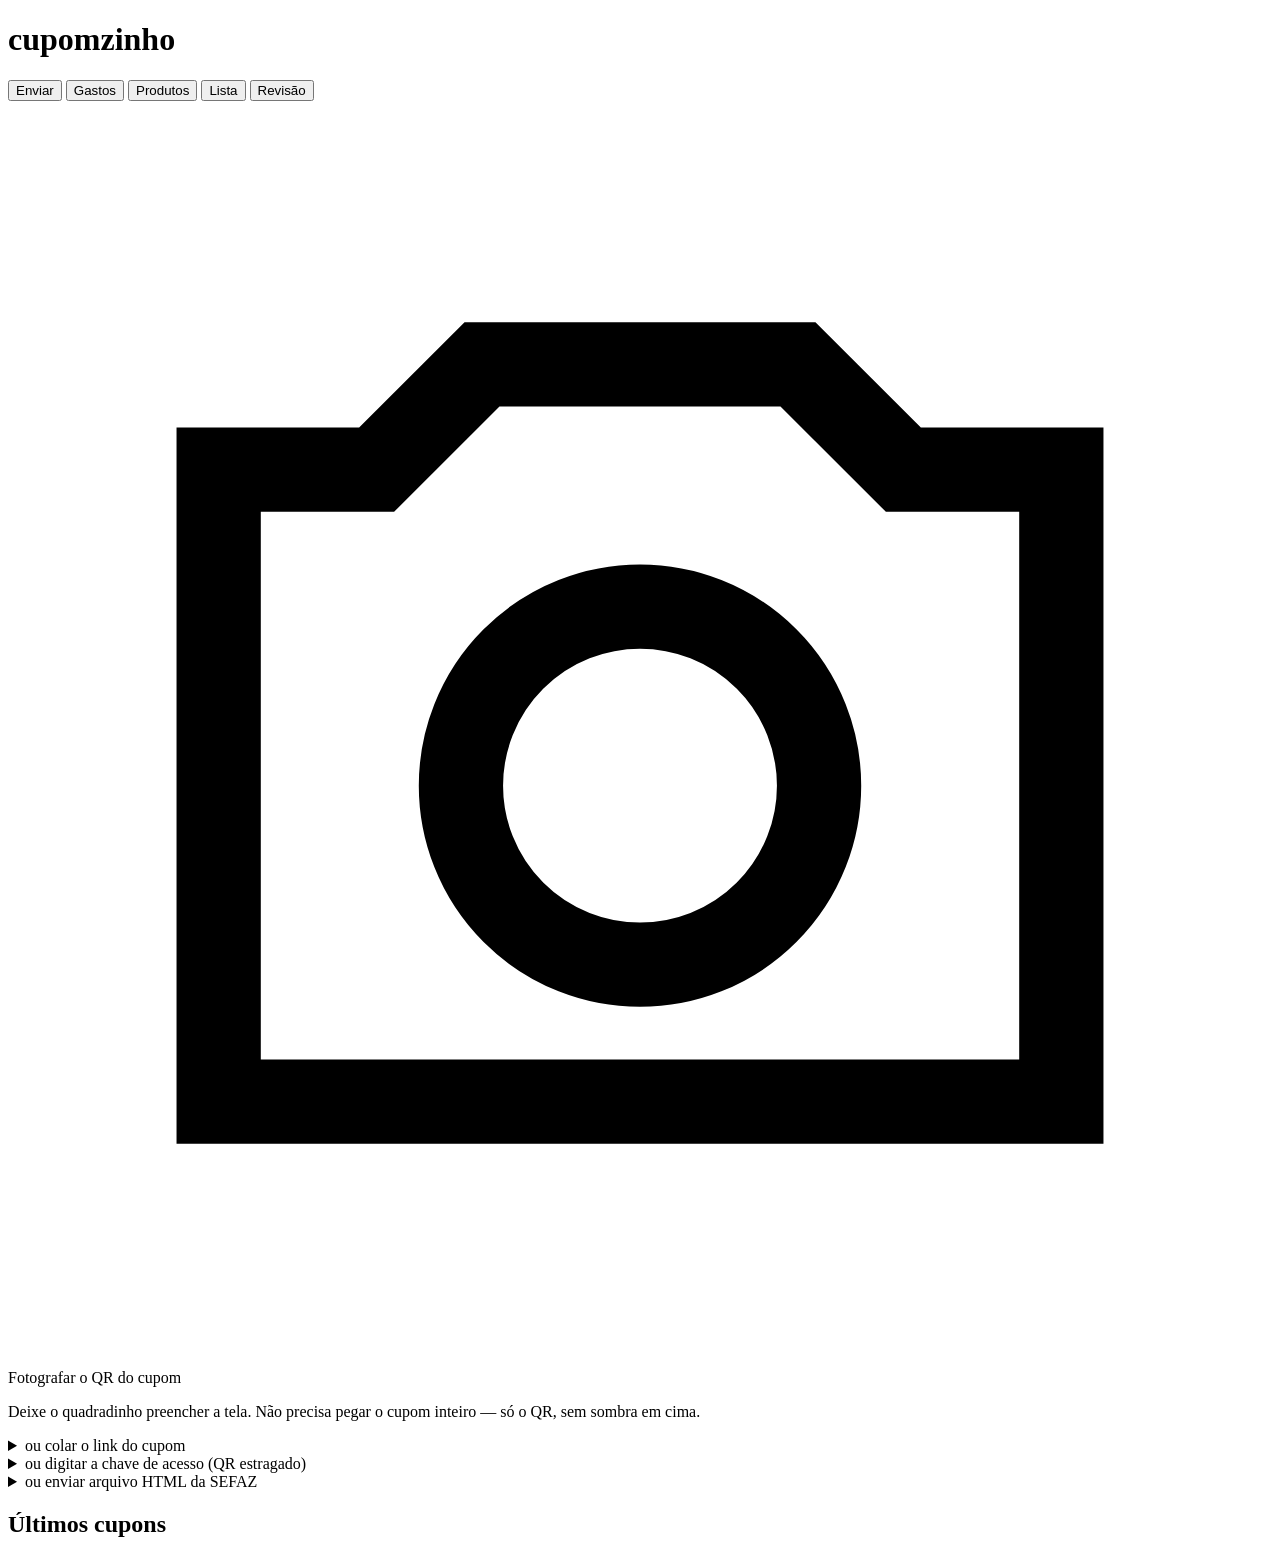
==== mise_en_prato/web/index.html @ e2e6656a "setup para Orca" ====
<!doctype html>
<html lang="pt-BR">
<head>
<meta charset="utf-8">
<meta name="viewport" content="width=device-width, initial-scale=1, viewport-fit=cover">
<meta name="theme-color" content="#111512">
<title>cupomzinho</title>
<link rel="manifest" href="/manifest.webmanifest">
<link rel="stylesheet" href="/estilo.css">
<link rel="icon" href="/icone.svg" type="image/svg+xml">
<meta name="apple-mobile-web-app-capable" content="yes">
<meta name="apple-mobile-web-app-title" content="cupomzinho">
</head>
<body>
<header>
  <h1>cupomzinho</h1>
  <span id="quem" class="quem"></span>
</header>

<nav id="abas">
  <button data-aba="enviar" class="ativa">Enviar</button>
  <button data-aba="gastos">Gastos</button>
  <button data-aba="produtos">Produtos</button>
  <button data-aba="lista">Lista</button>
  <button data-aba="revisao" id="btn-revisao">Revisão</button>
</nav>

<main>
  <!-- ── enviar ─────────────────────────────────────────────────────────── -->
  <section id="aba-enviar">
    <label class="botao-grande" for="foto">
      <svg viewBox="0 0 24 24" aria-hidden="true"><path d="M4 7h3l2-2h6l2 2h3v12H4z" fill="none" stroke="currentColor" stroke-width="1.6"/><circle cx="12" cy="13" r="3.4" fill="none" stroke="currentColor" stroke-width="1.6"/></svg>
      Fotografar o QR do cupom
    </label>
    <input id="foto" type="file" accept="image/*" capture="environment" hidden>
    <p class="dica">Deixe o quadradinho preencher a tela. Não precisa pegar o
      cupom inteiro — só o QR, sem sombra em cima.</p>

    <details class="alternativa">
      <summary>ou colar o link do cupom</summary>
      <p class="dica">No iPhone: aponte o app Câmera para o QR, toque na
        notificação, copie o endereço e cole aqui.</p>
      <form id="form-link">
        <input id="link" type="url" inputmode="url" placeholder="https://www.fazenda.pr.gov.br/nfce/qrcode?p=…" required>
        <button type="submit">Registrar</button>
      </form>
    </details>

    <details class="alternativa" id="alt-chave">
      <summary>ou digitar a chave de acesso (QR estragado)</summary>
      <p class="dica">São os 44 números impressos logo acima do QR, em grupos de
        quatro. O portal do estado pede que você leia um captcha — é ele que
        prova que tem gente deste lado, e não um robô.</p>
      <form id="form-chave">
        <input id="chave" type="text" inputmode="numeric" autocomplete="off"
               placeholder="4126 0877 7522 9301 6191 …" required maxlength="54">
        <div id="chave-status" style="font-size:.82rem;margin-top:.3rem"></div>
        <div id="captcha-caixa" hidden style="margin-top:.8rem">
          <div style="display:flex;align-items:center;gap:.6rem;flex-wrap:wrap">
            <img id="captcha-img" alt="as letras que o portal da Fazenda está pedindo"
                 width="180" height="60" title="Toque para ampliar 1.5x"
                 onclick="this.classList.toggle('ampliado')">
            <button type="button" id="captcha-outro" class="acao">outra imagem</button>
            <span id="captcha-timer" class="fraca" style="font-size:.82rem"></span>
          </div>
          <input id="captcha" type="text" inputmode="text" autocomplete="off"
                 autocapitalize="characters" autocorrect="off" spellcheck="false"
                 style="text-transform:uppercase;margin-top:.5rem"
                 placeholder="as letras da imagem" required>
        </div>
        <button type="submit" id="btn-submit-chave" style="margin-top:.8rem">Consultar pela chave</button>
      </form>

      <details class="alternativa">
        <summary>não deu certo? registrar só o gasto</summary>
        <p class="dica">Usa a chave digitada acima. Entra sem os itens e fica na
          fila de revisão, para reconsultar quando o portal ajudar — o gasto do
          mês não fica furado.</p>
        <form id="form-manual">
          <input id="manual-total" type="text" inputmode="decimal"
                 placeholder="total do cupom, 106,74" required>
          <input id="manual-data" type="date" required>
          <button type="submit">Registrar o gasto</button>
        </form>
      </details>
    </details>

    <details class="alternativa" id="alt-html">
      <summary>ou enviar arquivo HTML da SEFAZ</summary>
      <p class="dica">Se você baixou o HTML da consulta no navegador (ex: DOCUMENTO AUXILIAR...), selecione o arquivo aqui.</p>
      <input id="input-html" type="file" accept=".html,.htm" hidden>
      <label for="input-html" class="acao" style="display:inline-block;cursor:pointer">Selecionar arquivo HTML</label>
    </details>

    <div id="envio-estado" class="estado" hidden></div>
    <div id="cupom-lido"></div>

    <h2>Últimos cupons</h2>
    <div id="revisao"></div>
    <div id="lista-cupons" class="lista"></div>
  </section>

  <!-- ── gastos ─────────────────────────────────────────────────────────── -->
  <section id="aba-gastos" hidden>
    <div id="gastos-topo"></div>
    <div id="perfil-nutricional-secao" style="margin-top:1rem"></div>
    <h2>Por mês</h2>
    <div id="grafico-meses"></div>
    <h2>Por mercado</h2>
    <div id="por-loja"></div>
    <h2>Por morador</h2>
    <div id="por-morador"></div>
    <h2>Maiores gastos do mês</h2>
    <div id="maiores"></div>
  </section>

  <!-- ── produtos ───────────────────────────────────────────────────────── -->
  <section id="aba-produtos" hidden>
    <div id="enriquecer"></div>
    <div id="unificar"></div>
    <input id="busca" type="search" placeholder="buscar produto…" autocomplete="off">
    <div id="lista-produtos" class="lista"></div>
    <div id="produto-detalhe"></div>
  </section>
  <!-- ── lista ──────────────────────────────────────────────────────────── -->
  <section id="aba-lista" hidden>
    <div id="lista-cabeca"></div>
    <div id="mercado-painel" class="mercado-painel" hidden></div>
    <div id="lista-itens" class="lista"></div>
    <div id="lista-acao"></div>
    <div id="lista-estado" class="estado" hidden></div>
    <div id="lista-comparacao"></div>
    <div id="secao-sugestoes">
      <h2>Adicionar do que a casa compra</h2>
      <div id="lista-sugestoes" class="lista"></div>
    </div>
  </section>

  <!-- ── revisão ──────────────────────────────────────────────────────────── -->
  <!-- ── revisão ──────────────────────────────────────────────────────────── -->
  <section id="aba-revisao" hidden>
    <div id="revisao-bancada" class="cartao" hidden style="margin-bottom:1.5rem">
      <div class="linha" style="margin-bottom:.8rem">
        <div>
          <strong id="bancada-loja">Revisando Cupom</strong>
          <div id="bancada-meta" class="fraca"></div>
        </div>
        <button type="button" class="btn-preset" onclick="fecharBancadaRevisao()">✕ Fechar</button>
      </div>

      <div id="bancada-barra-centavos" class="barra-centavos"></div>

      <div class="bancada-grade">
        <div id="bancada-foto-bloco" class="bancada-foto-container" hidden>
          <div class="barra-foto" style="margin-bottom:.4rem">
            <button type="button" onclick="girarFotoBancada()">⟳ Girar 90°</button>
            <button type="button" onclick="resetarFotoBancada()">↺ Reset</button>
            <span class="fraca" style="font-size:.75rem;margin-left:auto">Pinch / Arraste</span>
          </div>
          <div class="area-foto-interativa" id="area-foto-interativa">
            <img id="img-bancada-foto" alt="Foto do cupom para conferência">
          </div>
        </div>

        <div class="bancada-itens-container">
          <div class="linha" style="margin-bottom:.5rem">
            <strong>Itens do Cupom</strong>
            <button type="button" class="acao" onclick="adicionarLinhaItemBancada()"
                    style="font-size:.8rem;padding:.25rem .65rem">+ Adicionar item</button>
          </div>
          <datalist id="catalogo-produtos-datalist"></datalist>
          <div id="bancada-itens-lista" class="bancada-itens-lista"></div>

          <div class="bancada-totais-linha" style="margin-top:.8rem;padding-top:.8rem;border-top:1px solid var(--borda)">
            <div class="linha" style="gap:.6rem;flex-wrap:wrap">
              <label style="flex:1;min-width:7rem">
                <span class="fraca" style="font-size:.8rem">Desconto (R$)</span>
                <input type="number" step="0.01" id="bancada-desconto" value="0.00" oninput="recalcularCentavosBancada()">
              </label>
              <label style="flex:1;min-width:7rem">
                <span class="fraca" style="font-size:.8rem">Total Pago (R$)</span>
                <input type="number" step="0.01" id="bancada-total-pago" oninput="recalcularCentavosBancada()">
              </label>
            </div>
          </div>

          <div style="display:flex;gap:.6rem;margin-top:1rem;flex-wrap:wrap">
            <button type="button" class="acao" onclick="salvarBancadaRevisao(true)" id="btn-aprovar-cupom" style="flex:1">✓ Aprovar Cupom</button>
            <button type="button" onclick="salvarBancadaRevisao(false)" class="btn-preset" style="flex:1">Salvar Rascunho</button>
          </div>
        </div>
      </div>
    </div>

    <h2>Cupons incompletos</h2>
    <div id="revisao-cupons"></div>

    <div id="revisao-destaque-foto" class="cartao" style="margin-top:1.2rem" hidden>
      <div class="linha">
        <strong id="destaque-foto-titulo">Foto</strong>
        <span id="destaque-foto-selo" class="selo"></span>
      </div>
      <div id="destaque-foto-subtitulo" class="fraca" style="margin:.3rem 0 .6rem"></div>
      <div class="visualizador-foto">
        <div class="barra-foto">
          <button type="button" id="btn-girar-destaque">⟳ Girar 90°</button>
          <button type="button" id="btn-zoom-destaque">🔍 Ampliar</button>
          <button type="button" id="btn-fechar-destaque">✕ Fechar</button>
        </div>
        <div class="conteiner-img">
          <img id="img-destaque" alt="Foto do cupom">
        </div>
      </div>
      <div id="destaque-foto-acoes" style="margin-top:.8rem"></div>
    </div>

    <h2>Fotos salvas (QR não identificado)</h2>
    <p class="dica">Fotos cujo QR Code não pôde ser decodificado pelo servidor. Ficam guardadas para consulta e diagnóstico.</p>
    <div id="revisao-galeria" class="grade-falhas"></div>
  </section>
</main>

<script src="/app.js"></script>
</body>
</html>
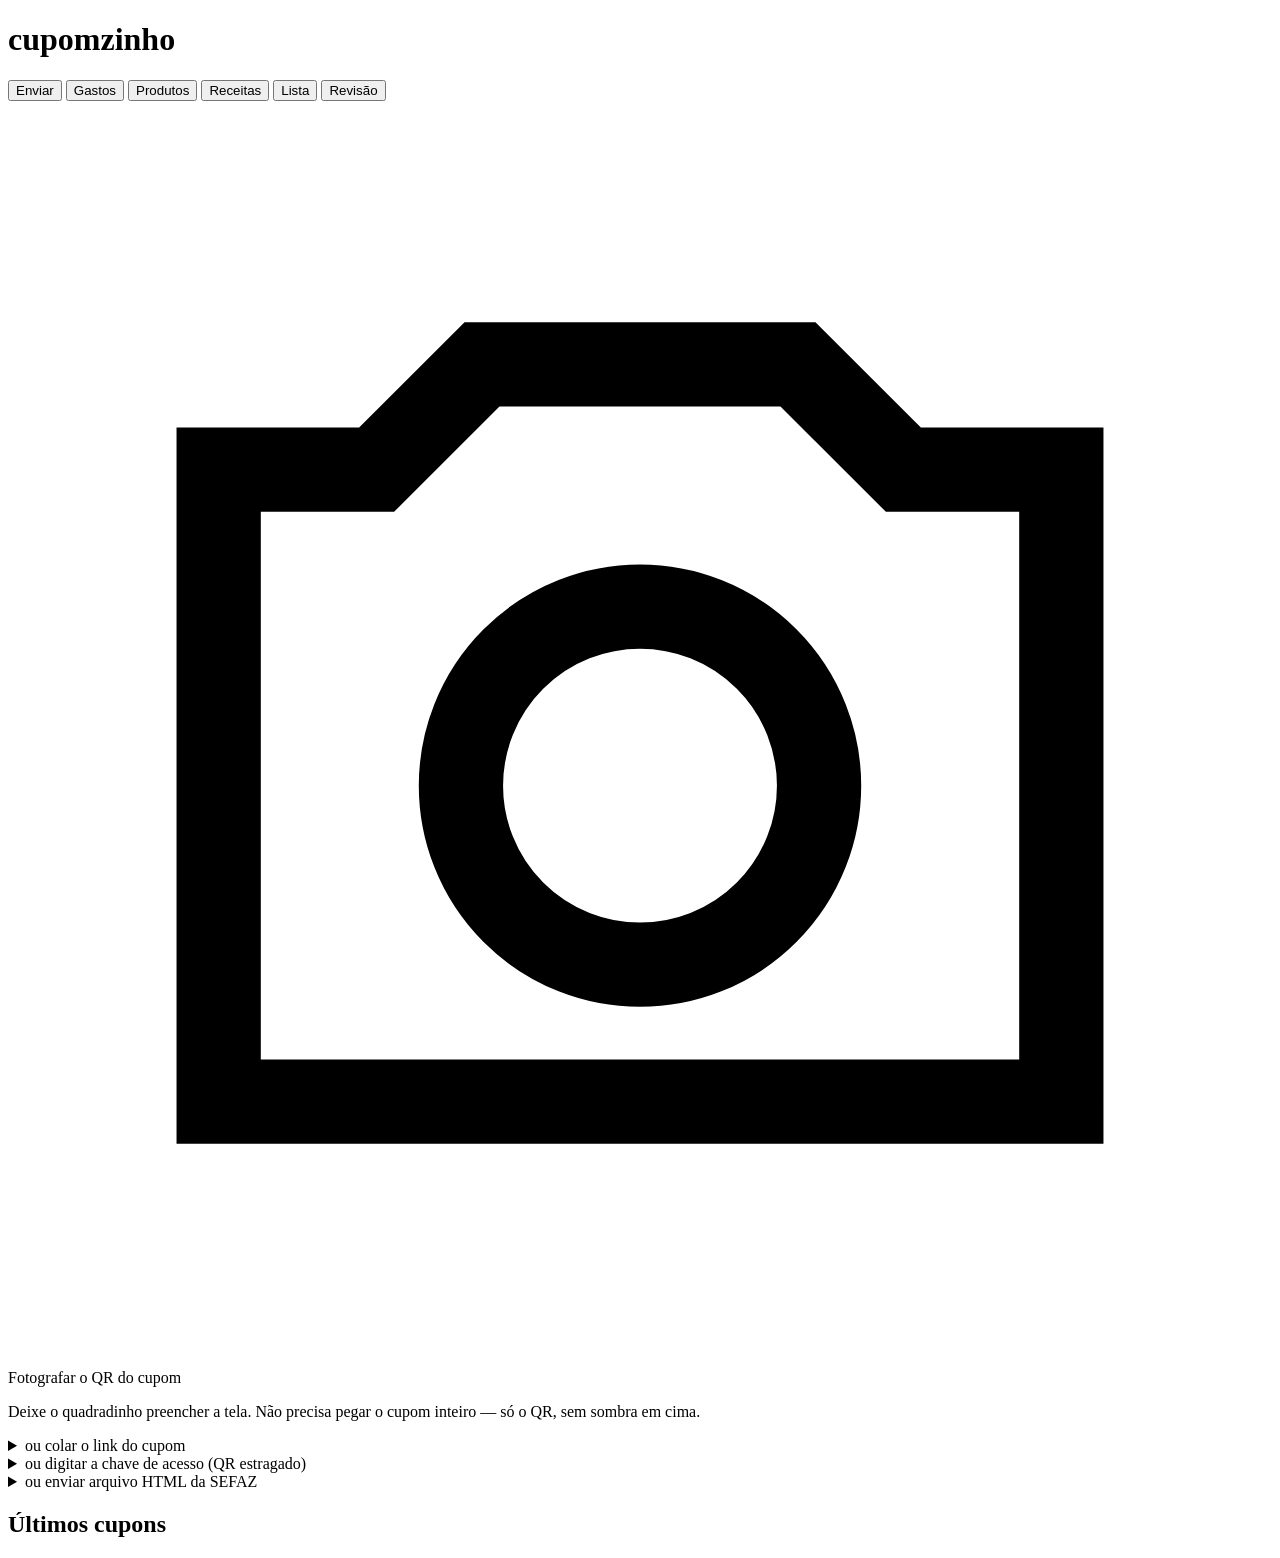
==== commit 21a6c533: "feat(receitas): implementar modo cozinha, upload de fotos e integracao com lista de compras" ====
--- a/mise_en_prato/web/index.html
+++ b/mise_en_prato/web/index.html
@@ -1,225 +1,397 @@
 <!doctype html>
 <html lang="pt-BR">
+
 <head>
-<meta charset="utf-8">
-<meta name="viewport" content="width=device-width, initial-scale=1, viewport-fit=cover">
-<meta name="theme-color" content="#111512">
-<title>cupomzinho</title>
-<link rel="manifest" href="/manifest.webmanifest">
-<link rel="stylesheet" href="/estilo.css">
-<link rel="icon" href="/icone.svg" type="image/svg+xml">
-<meta name="apple-mobile-web-app-capable" content="yes">
-<meta name="apple-mobile-web-app-title" content="cupomzinho">
+  <meta charset="utf-8">
+  <meta name="viewport" content="width=device-width, initial-scale=1, viewport-fit=cover">
+  <meta name="theme-color" content="#111512">
+  <title>mise-en-prato</title>
+  <link rel="manifest" href="/manifest.webmanifest">
+  <link rel="stylesheet" href="/estilo.css">
+  <link rel="icon" href="/icone.svg" type="image/svg+xml">
+  <meta name="apple-mobile-web-app-capable" content="yes">
+  <meta name="apple-mobile-web-app-title" content="mise-en-prato">
 </head>
+
 <body>
-<header>
-  <h1>cupomzinho</h1>
-  <span id="quem" class="quem"></span>
-</header>
-
-<nav id="abas">
-  <button data-aba="enviar" class="ativa">Enviar</button>
-  <button data-aba="gastos">Gastos</button>
-  <button data-aba="produtos">Produtos</button>
-  <button data-aba="lista">Lista</button>
-  <button data-aba="revisao" id="btn-revisao">Revisão</button>
-</nav>
-
-<main>
-  <!-- ── enviar ─────────────────────────────────────────────────────────── -->
-  <section id="aba-enviar">
-    <label class="botao-grande" for="foto">
-      <svg viewBox="0 0 24 24" aria-hidden="true"><path d="M4 7h3l2-2h6l2 2h3v12H4z" fill="none" stroke="currentColor" stroke-width="1.6"/><circle cx="12" cy="13" r="3.4" fill="none" stroke="currentColor" stroke-width="1.6"/></svg>
-      Fotografar o QR do cupom
-    </label>
-    <input id="foto" type="file" accept="image/*" capture="environment" hidden>
-    <p class="dica">Deixe o quadradinho preencher a tela. Não precisa pegar o
-      cupom inteiro — só o QR, sem sombra em cima.</p>
-
-    <details class="alternativa">
-      <summary>ou colar o link do cupom</summary>
-      <p class="dica">No iPhone: aponte o app Câmera para o QR, toque na
-        notificação, copie o endereço e cole aqui.</p>
-      <form id="form-link">
-        <input id="link" type="url" inputmode="url" placeholder="https://www.fazenda.pr.gov.br/nfce/qrcode?p=…" required>
-        <button type="submit">Registrar</button>
-      </form>
-    </details>
-
-    <details class="alternativa" id="alt-chave">
-      <summary>ou digitar a chave de acesso (QR estragado)</summary>
-      <p class="dica">São os 44 números impressos logo acima do QR, em grupos de
-        quatro. O portal do estado pede que você leia um captcha — é ele que
-        prova que tem gente deste lado, e não um robô.</p>
-      <form id="form-chave">
-        <input id="chave" type="text" inputmode="numeric" autocomplete="off"
-               placeholder="4126 0877 7522 9301 6191 …" required maxlength="54">
-        <div id="chave-status" style="font-size:.82rem;margin-top:.3rem"></div>
-        <div id="captcha-caixa" hidden style="margin-top:.8rem">
-          <div style="display:flex;align-items:center;gap:.6rem;flex-wrap:wrap">
-            <img id="captcha-img" alt="as letras que o portal da Fazenda está pedindo"
-                 width="180" height="60" title="Toque para ampliar 1.5x"
-                 onclick="this.classList.toggle('ampliado')">
-            <button type="button" id="captcha-outro" class="acao">outra imagem</button>
-            <span id="captcha-timer" class="fraca" style="font-size:.82rem"></span>
-          </div>
-          <input id="captcha" type="text" inputmode="text" autocomplete="off"
-                 autocapitalize="characters" autocorrect="off" spellcheck="false"
-                 style="text-transform:uppercase;margin-top:.5rem"
-                 placeholder="as letras da imagem" required>
-        </div>
-        <button type="submit" id="btn-submit-chave" style="margin-top:.8rem">Consultar pela chave</button>
-      </form>
+  <header>
+    <h1>cupomzinho</h1>
+    <span id="quem" class="quem"></span>
+  </header>
+
+  <nav id="abas">
+    <button data-aba="enviar" class="ativa">Enviar</button>
+    <button data-aba="gastos">Gastos</button>
+    <button data-aba="produtos">Produtos</button>
+    <button data-aba="receitas">Receitas</button>
+    <button data-aba="lista">Lista</button>
+    <button data-aba="revisao" id="btn-revisao">Revisão</button>
+  </nav>
+
+  <main>
+    <!-- ── enviar ─────────────────────────────────────────────────────────── -->
+    <section id="aba-enviar">
+      <label class="botao-grande" for="foto">
+        <svg viewBox="0 0 24 24" aria-hidden="true">
+          <path d="M4 7h3l2-2h6l2 2h3v12H4z" fill="none" stroke="currentColor" stroke-width="1.6" />
+          <circle cx="12" cy="13" r="3.4" fill="none" stroke="currentColor" stroke-width="1.6" />
+        </svg>
+        Fotografar o QR do cupom
+      </label>
+      <input id="foto" type="file" accept="image/*" capture="environment" hidden>
+      <p class="dica">Deixe o quadradinho preencher a tela. Não precisa pegar o
+        cupom inteiro — só o QR, sem sombra em cima.</p>
 
       <details class="alternativa">
-        <summary>não deu certo? registrar só o gasto</summary>
-        <p class="dica">Usa a chave digitada acima. Entra sem os itens e fica na
-          fila de revisão, para reconsultar quando o portal ajudar — o gasto do
-          mês não fica furado.</p>
-        <form id="form-manual">
-          <input id="manual-total" type="text" inputmode="decimal"
-                 placeholder="total do cupom, 106,74" required>
-          <input id="manual-data" type="date" required>
-          <button type="submit">Registrar o gasto</button>
+        <summary>ou colar o link do cupom</summary>
+        <p class="dica">No iPhone: aponte o app Câmera para o QR, toque na
+          notificação, copie o endereço e cole aqui.</p>
+        <form id="form-link">
+          <input id="link" type="url" inputmode="url" placeholder="https://www.fazenda.pr.gov.br/nfce/qrcode?p=…"
+            required>
+          <button type="submit">Registrar</button>
         </form>
       </details>
-    </details>
-
-    <details class="alternativa" id="alt-html">
-      <summary>ou enviar arquivo HTML da SEFAZ</summary>
-      <p class="dica">Se você baixou o HTML da consulta no navegador (ex: DOCUMENTO AUXILIAR...), selecione o arquivo aqui.</p>
-      <input id="input-html" type="file" accept=".html,.htm" hidden>
-      <label for="input-html" class="acao" style="display:inline-block;cursor:pointer">Selecionar arquivo HTML</label>
-    </details>
-
-    <div id="envio-estado" class="estado" hidden></div>
-    <div id="cupom-lido"></div>
-
-    <h2>Últimos cupons</h2>
-    <div id="revisao"></div>
-    <div id="lista-cupons" class="lista"></div>
-  </section>
-
-  <!-- ── gastos ─────────────────────────────────────────────────────────── -->
-  <section id="aba-gastos" hidden>
-    <div id="gastos-topo"></div>
-    <div id="perfil-nutricional-secao" style="margin-top:1rem"></div>
-    <h2>Por mês</h2>
-    <div id="grafico-meses"></div>
-    <h2>Por mercado</h2>
-    <div id="por-loja"></div>
-    <h2>Por morador</h2>
-    <div id="por-morador"></div>
-    <h2>Maiores gastos do mês</h2>
-    <div id="maiores"></div>
-  </section>
-
-  <!-- ── produtos ───────────────────────────────────────────────────────── -->
-  <section id="aba-produtos" hidden>
-    <div id="enriquecer"></div>
-    <div id="unificar"></div>
-    <input id="busca" type="search" placeholder="buscar produto…" autocomplete="off">
-    <div id="lista-produtos" class="lista"></div>
-    <div id="produto-detalhe"></div>
-  </section>
-  <!-- ── lista ──────────────────────────────────────────────────────────── -->
-  <section id="aba-lista" hidden>
-    <div id="lista-cabeca"></div>
-    <div id="mercado-painel" class="mercado-painel" hidden></div>
-    <div id="lista-itens" class="lista"></div>
-    <div id="lista-acao"></div>
-    <div id="lista-estado" class="estado" hidden></div>
-    <div id="lista-comparacao"></div>
-    <div id="secao-sugestoes">
-      <h2>Adicionar do que a casa compra</h2>
-      <div id="lista-sugestoes" class="lista"></div>
-    </div>
-  </section>
-
-  <!-- ── revisão ──────────────────────────────────────────────────────────── -->
-  <!-- ── revisão ──────────────────────────────────────────────────────────── -->
-  <section id="aba-revisao" hidden>
-    <div id="revisao-bancada" class="cartao" hidden style="margin-bottom:1.5rem">
-      <div class="linha" style="margin-bottom:.8rem">
-        <div>
-          <strong id="bancada-loja">Revisando Cupom</strong>
-          <div id="bancada-meta" class="fraca"></div>
-        </div>
-        <button type="button" class="btn-preset" onclick="fecharBancadaRevisao()">✕ Fechar</button>
-      </div>
-
-      <div id="bancada-barra-centavos" class="barra-centavos"></div>
-
-      <div class="bancada-grade">
-        <div id="bancada-foto-bloco" class="bancada-foto-container" hidden>
-          <div class="barra-foto" style="margin-bottom:.4rem">
-            <button type="button" onclick="girarFotoBancada()">⟳ Girar 90°</button>
-            <button type="button" onclick="resetarFotoBancada()">↺ Reset</button>
-            <span class="fraca" style="font-size:.75rem;margin-left:auto">Pinch / Arraste</span>
-          </div>
-          <div class="area-foto-interativa" id="area-foto-interativa">
-            <img id="img-bancada-foto" alt="Foto do cupom para conferência">
-          </div>
-        </div>
-
-        <div class="bancada-itens-container">
-          <div class="linha" style="margin-bottom:.5rem">
-            <strong>Itens do Cupom</strong>
-            <button type="button" class="acao" onclick="adicionarLinhaItemBancada()"
-                    style="font-size:.8rem;padding:.25rem .65rem">+ Adicionar item</button>
-          </div>
-          <datalist id="catalogo-produtos-datalist"></datalist>
-          <div id="bancada-itens-lista" class="bancada-itens-lista"></div>
-
-          <div class="bancada-totais-linha" style="margin-top:.8rem;padding-top:.8rem;border-top:1px solid var(--borda)">
-            <div class="linha" style="gap:.6rem;flex-wrap:wrap">
-              <label style="flex:1;min-width:7rem">
-                <span class="fraca" style="font-size:.8rem">Desconto (R$)</span>
-                <input type="number" step="0.01" id="bancada-desconto" value="0.00" oninput="recalcularCentavosBancada()">
-              </label>
-              <label style="flex:1;min-width:7rem">
-                <span class="fraca" style="font-size:.8rem">Total Pago (R$)</span>
-                <input type="number" step="0.01" id="bancada-total-pago" oninput="recalcularCentavosBancada()">
-              </label>
-            </div>
-          </div>
-
-          <div style="display:flex;gap:.6rem;margin-top:1rem;flex-wrap:wrap">
-            <button type="button" class="acao" onclick="salvarBancadaRevisao(true)" id="btn-aprovar-cupom" style="flex:1">✓ Aprovar Cupom</button>
-            <button type="button" onclick="salvarBancadaRevisao(false)" class="btn-preset" style="flex:1">Salvar Rascunho</button>
-          </div>
-        </div>
-      </div>
-    </div>
-
-    <h2>Cupons incompletos</h2>
-    <div id="revisao-cupons"></div>
-
-    <div id="revisao-destaque-foto" class="cartao" style="margin-top:1.2rem" hidden>
-      <div class="linha">
-        <strong id="destaque-foto-titulo">Foto</strong>
-        <span id="destaque-foto-selo" class="selo"></span>
-      </div>
-      <div id="destaque-foto-subtitulo" class="fraca" style="margin:.3rem 0 .6rem"></div>
-      <div class="visualizador-foto">
-        <div class="barra-foto">
-          <button type="button" id="btn-girar-destaque">⟳ Girar 90°</button>
-          <button type="button" id="btn-zoom-destaque">🔍 Ampliar</button>
-          <button type="button" id="btn-fechar-destaque">✕ Fechar</button>
-        </div>
-        <div class="conteiner-img">
-          <img id="img-destaque" alt="Foto do cupom">
-        </div>
-      </div>
-      <div id="destaque-foto-acoes" style="margin-top:.8rem"></div>
-    </div>
-
-    <h2>Fotos salvas (QR não identificado)</h2>
-    <p class="dica">Fotos cujo QR Code não pôde ser decodificado pelo servidor. Ficam guardadas para consulta e diagnóstico.</p>
-    <div id="revisao-galeria" class="grade-falhas"></div>
-  </section>
-</main>
-
-<script src="/app.js"></script>
+
+      <details class="alternativa" id="alt-chave">
+        <summary>ou digitar a chave de acesso (QR estragado)</summary>
+        <p class="dica">São os 44 números impressos logo acima do QR, em grupos de
+          quatro. O portal do estado pede que você leia um captcha — é ele que
+          prova que tem gente deste lado, e não um robô.</p>
+        <form id="form-chave">
+          <input id="chave" type="text" inputmode="numeric" autocomplete="off" placeholder="4126 0877 7522 9301 6191 …"
+            required maxlength="54">
+          <div id="chave-status" style="font-size:.82rem;margin-top:.3rem"></div>
+          <div id="captcha-caixa" hidden style="margin-top:.8rem">
+            <div style="display:flex;align-items:center;gap:.6rem;flex-wrap:wrap">
+              <img id="captcha-img" alt="as letras que o portal da Fazenda está pedindo" width="180" height="60"
+                title="Toque para ampliar 1.5x" onclick="this.classList.toggle('ampliado')">
+              <button type="button" id="captcha-outro" class="acao">outra imagem</button>
+              <span id="captcha-timer" class="fraca" style="font-size:.82rem"></span>
+            </div>
+            <input id="captcha" type="text" inputmode="text" autocomplete="off" autocapitalize="characters"
+              autocorrect="off" spellcheck="false" style="text-transform:uppercase;margin-top:.5rem"
+              placeholder="as letras da imagem" required>
+          </div>
+          <button type="submit" id="btn-submit-chave" style="margin-top:.8rem">Consultar pela chave</button>
+        </form>
+
+        <details class="alternativa">
+          <summary>não deu certo? registrar só o gasto</summary>
+          <p class="dica">Usa a chave digitada acima. Entra sem os itens e fica na
+            fila de revisão, para reconsultar quando o portal ajudar — o gasto do
+            mês não fica furado.</p>
+          <form id="form-manual">
+            <input id="manual-total" type="text" inputmode="decimal" placeholder="total do cupom, 106,74" required>
+            <input id="manual-data" type="date" required>
+            <button type="submit">Registrar o gasto</button>
+          </form>
+        </details>
+      </details>
+
+      <details class="alternativa" id="alt-html">
+        <summary>ou enviar arquivo HTML da SEFAZ</summary>
+        <p class="dica">Se você baixou o HTML da consulta no navegador (ex: DOCUMENTO AUXILIAR...), selecione o arquivo
+          aqui.</p>
+        <input id="input-html" type="file" accept=".html,.htm" hidden>
+        <label for="input-html" class="acao" style="display:inline-block;cursor:pointer">Selecionar arquivo HTML</label>
+      </details>
+
+      <div id="envio-estado" class="estado" hidden></div>
+      <div id="cupom-lido"></div>
+
+      <h2>Últimos cupons</h2>
+      <div id="revisao"></div>
+      <div id="lista-cupons" class="lista"></div>
+    </section>
+
+    <!-- ── gastos ─────────────────────────────────────────────────────────── -->
+    <section id="aba-gastos" hidden>
+      <div id="gastos-topo"></div>
+      <div id="perfil-nutricional-secao" style="margin-top:1rem"></div>
+      <h2>Por mês</h2>
+      <div id="grafico-meses"></div>
+      <h2>Por mercado</h2>
+      <div id="por-loja"></div>
+      <h2>Por morador</h2>
+      <div id="por-morador"></div>
+      <h2>Maiores gastos do mês</h2>
+      <div id="maiores"></div>
+    </section>
+
+    <!-- ── produtos ───────────────────────────────────────────────────────── -->
+    <section id="aba-produtos" hidden>
+      <div id="enriquecer"></div>
+      <div id="unificar"></div>
+      <input id="busca" type="search" placeholder="buscar produto…" autocomplete="off">
+      <div id="lista-produtos" class="lista"></div>
+      <div id="produto-detalhe"></div>
+    </section>
+    <!-- ── lista ──────────────────────────────────────────────────────────── -->
+    <section id="aba-lista" hidden>
+      <div id="lista-cabeca"></div>
+      <div id="mercado-painel" class="mercado-painel" hidden></div>
+      <div id="lista-itens" class="lista"></div>
+      <div id="lista-acao"></div>
+      <div id="lista-estado" class="estado" hidden></div>
+      <div id="lista-comparacao"></div>
+      <div id="secao-sugestoes">
+        <h2>Adicionar do que a casa compra</h2>
+        <div id="lista-sugestoes" class="lista"></div>
+      </div>
+    </section>
+
+    <!-- ── revisão ──────────────────────────────────────────────────────────── -->
+    <!-- ── revisão ──────────────────────────────────────────────────────────── -->
+    <section id="aba-revisao" hidden>
+      <div id="revisao-bancada" class="cartao" hidden style="margin-bottom:1.5rem">
+        <div class="linha" style="margin-bottom:.8rem">
+          <div>
+            <strong id="bancada-loja">Revisando Cupom</strong>
+            <div id="bancada-meta" class="fraca"></div>
+          </div>
+          <button type="button" class="btn-preset" onclick="fecharBancadaRevisao()">✕ Fechar</button>
+        </div>
+
+        <div id="bancada-barra-centavos" class="barra-centavos"></div>
+
+        <div class="bancada-grade">
+          <div id="bancada-foto-bloco" class="bancada-foto-container" hidden>
+            <div class="barra-foto" style="margin-bottom:.4rem">
+              <button type="button" onclick="girarFotoBancada()">⟳ Girar 90°</button>
+              <button type="button" onclick="resetarFotoBancada()">↺ Reset</button>
+              <span class="fraca" style="font-size:.75rem;margin-left:auto">Pinch / Arraste</span>
+            </div>
+            <div class="area-foto-interativa" id="area-foto-interativa">
+              <img id="img-bancada-foto" alt="Foto do cupom para conferência">
+            </div>
+          </div>
+
+          <div class="bancada-itens-container">
+            <div class="linha" style="margin-bottom:.5rem">
+              <strong>Itens do Cupom</strong>
+              <button type="button" class="acao" onclick="adicionarLinhaItemBancada()"
+                style="font-size:.8rem;padding:.25rem .65rem">+ Adicionar item</button>
+            </div>
+            <datalist id="catalogo-produtos-datalist"></datalist>
+            <div id="bancada-itens-lista" class="bancada-itens-lista"></div>
+
+            <div class="bancada-totais-linha"
+              style="margin-top:.8rem;padding-top:.8rem;border-top:1px solid var(--borda)">
+              <div class="linha" style="gap:.6rem;flex-wrap:wrap">
+                <label style="flex:1;min-width:7rem">
+                  <span class="fraca" style="font-size:.8rem">Desconto (R$)</span>
+                  <input type="number" step="0.01" id="bancada-desconto" value="0.00"
+                    oninput="recalcularCentavosBancada()">
+                </label>
+                <label style="flex:1;min-width:7rem">
+                  <span class="fraca" style="font-size:.8rem">Total Pago (R$)</span>
+                  <input type="number" step="0.01" id="bancada-total-pago" oninput="recalcularCentavosBancada()">
+                </label>
+              </div>
+            </div>
+
+            <div style="display:flex;gap:.6rem;margin-top:1rem;flex-wrap:wrap">
+              <button type="button" class="acao" onclick="salvarBancadaRevisao(true)" id="btn-aprovar-cupom"
+                style="flex:1">✓ Aprovar Cupom</button>
+              <button type="button" onclick="salvarBancadaRevisao(false)" class="btn-preset" style="flex:1">Salvar
+                Rascunho</button>
+            </div>
+          </div>
+        </div>
+      </div>
+
+      <h2>Cupons incompletos</h2>
+      <div id="revisao-cupons"></div>
+
+      <div id="revisao-destaque-foto" class="cartao" style="margin-top:1.2rem" hidden>
+        <div class="linha">
+          <strong id="destaque-foto-titulo">Foto</strong>
+          <span id="destaque-foto-selo" class="selo"></span>
+        </div>
+        <div id="destaque-foto-subtitulo" class="fraca" style="margin:.3rem 0 .6rem"></div>
+        <div class="visualizador-foto">
+          <div class="barra-foto">
+            <button type="button" id="btn-girar-destaque">⟳ Girar 90°</button>
+            <button type="button" id="btn-zoom-destaque">🔍 Ampliar</button>
+            <button type="button" id="btn-fechar-destaque">✕ Fechar</button>
+          </div>
+          <div class="conteiner-img">
+            <img id="img-destaque" alt="Foto do cupom">
+          </div>
+        </div>
+        <div id="destaque-foto-acoes" style="margin-top:.8rem"></div>
+      </div>
+
+      <h2>Fotos salvas (QR não identificado)</h2>
+      <p class="dica">Fotos cujo QR Code não pôde ser decodificado pelo servidor. Ficam guardadas para consulta e
+        diagnóstico.</p>
+      <div id="revisao-galeria" class="grade-falhas"></div>
+    </section>
+
+    <!-- ── receitas ────────────────────────────────────────────────────────── -->
+    <section id="aba-receitas" hidden>
+      <div style="display:flex;justify-content:space-between;align-items:center;margin-bottom:1rem;gap:.5rem;flex-wrap:wrap">
+        <h2 style="margin:0">Livro de Receitas</h2>
+        <button type="button" id="btn-nova-receita" class="acao">+ Nova Receita</button>
+      </div>
+
+      <div style="margin-bottom:.8rem">
+        <input id="busca-receitas" type="search" placeholder="🔍 Buscar receita ou ingrediente..." autocomplete="off">
+      </div>
+
+      <div id="chips-categorias-receitas" class="chips-sabores-container" style="margin-bottom:1rem"></div>
+
+      <div id="grade-receitas" class="grade-receitas"></div>
+      <div id="receitas-vazio" class="estado" hidden style="text-align:center;padding:2rem">
+        Nenhuma receita cadastrada ainda. Toque em <strong>+ Nova Receita</strong> acima para começar!
+      </div>
+
+      <!-- Modal de Cadastro / Edição de Receita -->
+      <div id="modal-receita" class="modal-backdrop" hidden>
+        <div class="modal-conteudo">
+          <div class="linha" style="margin-bottom:.8rem">
+            <h3 id="modal-receita-titulo" style="margin:0">Nova Receita</h3>
+            <button type="button" class="btn-fechar-modal" onclick="fecharModalReceita()">✕</button>
+          </div>
+
+          <form id="form-receita">
+            <input type="hidden" id="form-rec-id">
+
+            <label class="rotulo" for="form-rec-nome">Nome da Receita</label>
+            <input type="text" id="form-rec-nome" required placeholder="Ex: Bolo de Cenoura com Chocolate">
+
+            <div style="display:flex;gap:.5rem;margin-top:.6rem">
+              <div style="flex:1">
+                <label class="rotulo" for="form-rec-porcoes">Porções</label>
+                <input type="number" id="form-rec-porcoes" min="1" value="4" required>
+              </div>
+              <div style="flex:1">
+                <label class="rotulo" for="form-rec-tempo">Tempo (min)</label>
+                <input type="number" id="form-rec-tempo" min="0" placeholder="Ex: 45">
+              </div>
+              <div style="flex:1.2">
+                <label class="rotulo" for="form-rec-categoria">Categoria</label>
+                <input type="text" id="form-rec-categoria" placeholder="Ex: Almoço, Sobremesa" list="lista-sugestoes-categorias">
+                <datalist id="lista-sugestoes-categorias"></datalist>
+              </div>
+            </div>
+
+            <div style="margin-top:.8rem">
+              <label class="rotulo" for="form-rec-foto">Foto de Capa</label>
+              <div style="display:flex;gap:.5rem;align-items:center">
+                <input type="file" id="form-rec-foto" accept="image/*" style="font-size:.85rem">
+                <span id="form-rec-foto-status" class="fraca" style="font-size:.8rem"></span>
+              </div>
+            </div>
+
+            <div style="margin-top:1.2rem;border-top:1px solid var(--borda);padding-top:.8rem">
+              <div class="linha">
+                <label class="rotulo" style="margin:0">Ingredientes</label>
+                <button type="button" class="btn-link-secundario" id="btn-toggle-colar-ingredientes" onclick="toggleColarIngredientes()">
+                  📋 Colar texto corrido
+                </button>
+              </div>
+
+              <!-- Caixa inteligente para colar texto corrido -->
+              <div id="caixa-colar-ingredientes" class="cartao" style="margin:.5rem 0;background:var(--realce)" hidden>
+                <p class="dica" style="margin:0 0 .4rem">Cole os ingredientes (um por linha). O app separa quantidade e unidade automaticamente:</p>
+                <textarea id="txt-colar-ingredientes" rows="4" style="width:100%;font:inherit;padding:.5rem;border-radius:8px;border:1px solid var(--borda);background:var(--painel);color:var(--tinta)" placeholder="2 xícaras de farinha&#10;3 ovos&#10;500g de carne moída&#10;Sal a gosto"></textarea>
+                <div style="display:flex;justify-content:flex-end;gap:.5rem;margin-top:.4rem">
+                  <button type="button" class="acao" style="font-size:.85rem;padding:.4rem .7rem" onclick="processarTextoIngredientes()">Processar Linhas</button>
+                </div>
+              </div>
+
+              <div id="lista-campos-ingredientes" style="margin-top:.5rem;display:flex;flex-direction:column;gap:.4rem"></div>
+              <button type="button" class="btn-adicionar-linha" onclick="adicionarLinhaIngrediente()">+ Adicionar Ingrediente</button>
+            </div>
+
+            <div style="margin-top:1rem">
+              <label class="rotulo" for="form-rec-instrucoes">Modo de Preparo / Instruções</label>
+              <textarea id="form-rec-instrucoes" rows="5" style="width:100%;font:inherit;padding:.6rem;border-radius:10px;border:1px solid var(--borda);background:var(--painel);color:var(--tinta)" placeholder="Passo a passo do preparo..."></textarea>
+            </div>
+
+            <div style="display:flex;justify-content:flex-end;gap:.6rem;margin-top:1.2rem">
+              <button type="button" class="botao-secundario" onclick="fecharModalReceita()">Cancelar</button>
+              <button type="submit" class="acao" id="btn-salvar-receita">Salvar Receita</button>
+            </div>
+          </form>
+        </div>
+      </div>
+
+      <!-- Modal Modo Cozinha (Fullscreen Hands-Free) -->
+      <div id="modal-modo-cozinha" class="modo-cozinha-overlay" hidden>
+        <div class="modo-cozinha-conteudo">
+          <header class="modo-cozinha-header">
+            <button type="button" class="btn-fechar-cozinha" onclick="fecharModoCozinha()">← Voltar</button>
+            <div class="modo-cozinha-badges">
+              <span id="cozinha-status-wake" class="badge-mercado ativo">💡 Tela acesa</span>
+              <span id="cozinha-badge-categoria" class="badge-categoria"></span>
+            </div>
+          </header>
+
+          <div class="modo-cozinha-corpo">
+            <div id="cozinha-foto-container" class="cozinha-foto" hidden>
+              <img id="cozinha-foto" alt="Foto do prato">
+            </div>
+
+            <h1 id="cozinha-titulo" class="cozinha-titulo"></h1>
+            <div class="cozinha-meta fraca">
+              <span id="cozinha-tempo"></span>
+              <span id="cozinha-divisor-meta">•</span>
+              <span>Porções:</span>
+              <div class="seletor-escala-porcoes">
+                <button type="button" class="btn-escala" onclick="ajustarEscalaCozinha(0.5)">½x</button>
+                <button type="button" class="btn-escala ativo" onclick="ajustarEscalaCozinha(1)">1x</button>
+                <button type="button" class="btn-escala" onclick="ajustarEscalaCozinha(2)">2x</button>
+                <button type="button" class="btn-escala" onclick="ajustarEscalaCozinha(3)">3x</button>
+                <button type="button" class="btn-escala" onclick="ajustarEscalaCozinha(4)">4x</button>
+              </div>
+            </div>
+
+            <div class="cozinha-secao-ingredientes">
+              <div class="linha" style="margin-bottom:.5rem">
+                <h2 style="margin:0">Mise en place (Ingredientes)</h2>
+                <button type="button" class="btn-comprar-faltantes" onclick="abrirModalEnviarLista()">🛒 Comprar ingredientes</button>
+              </div>
+              <p class="dica" style="margin:0 0 .6rem">Toque no ingrediente para marcar o que já separou ou adicionou:</p>
+              <div id="cozinha-lista-ingredientes" class="cozinha-checklist"></div>
+            </div>
+
+            <div class="cozinha-secao-instrucoes">
+              <h2>Instruções de Preparo</h2>
+              <div id="cozinha-instrucoes-texto" class="cozinha-passos"></div>
+            </div>
+          </div>
+        </div>
+      </div>
+
+      <!-- Modal Enviar para Lista de Compras -->
+      <div id="modal-enviar-lista" class="modal-backdrop" hidden>
+        <div class="modal-conteudo" style="max-width:32rem">
+          <div class="linha" style="margin-bottom:.8rem">
+            <h3 style="margin:0">Comprar Ingredientes</h3>
+            <button type="button" class="btn-fechar-modal" onclick="fecharModalEnviarLista()">✕</button>
+          </div>
+          <p class="dica">Desmarque o que você já tem em casa. O restante irá para sua lista:</p>
+          <div id="enviar-lista-checklist" style="display:flex;flex-direction:column;gap:.4rem;margin:1rem 0;max-height:16rem;overflow-y:auto"></div>
+
+          <div style="margin-top:.8rem">
+            <label class="rotulo" for="select-destino-lista">Adicionar a qual lista?</label>
+            <select id="select-destino-lista" style="width:100%;padding:.6rem;border-radius:10px;border:1px solid var(--borda);background:var(--painel);color:var(--tinta);font:inherit"></select>
+          </div>
+
+          <div style="display:flex;justify-content:flex-end;gap:.6rem;margin-top:1.2rem">
+            <button type="button" class="botao-secundario" onclick="fecharModalEnviarLista()">Cancelar</button>
+            <button type="button" class="acao" onclick="confirmarEnviarParaLista()">Adicionar à Lista</button>
+          </div>
+        </div>
+      </div>
+    </section>
+  </main>
+
+  <script src="/app.js"></script>
+  <script src="/receitas.js" defer></script>
 </body>
-</html>
+
+</html>
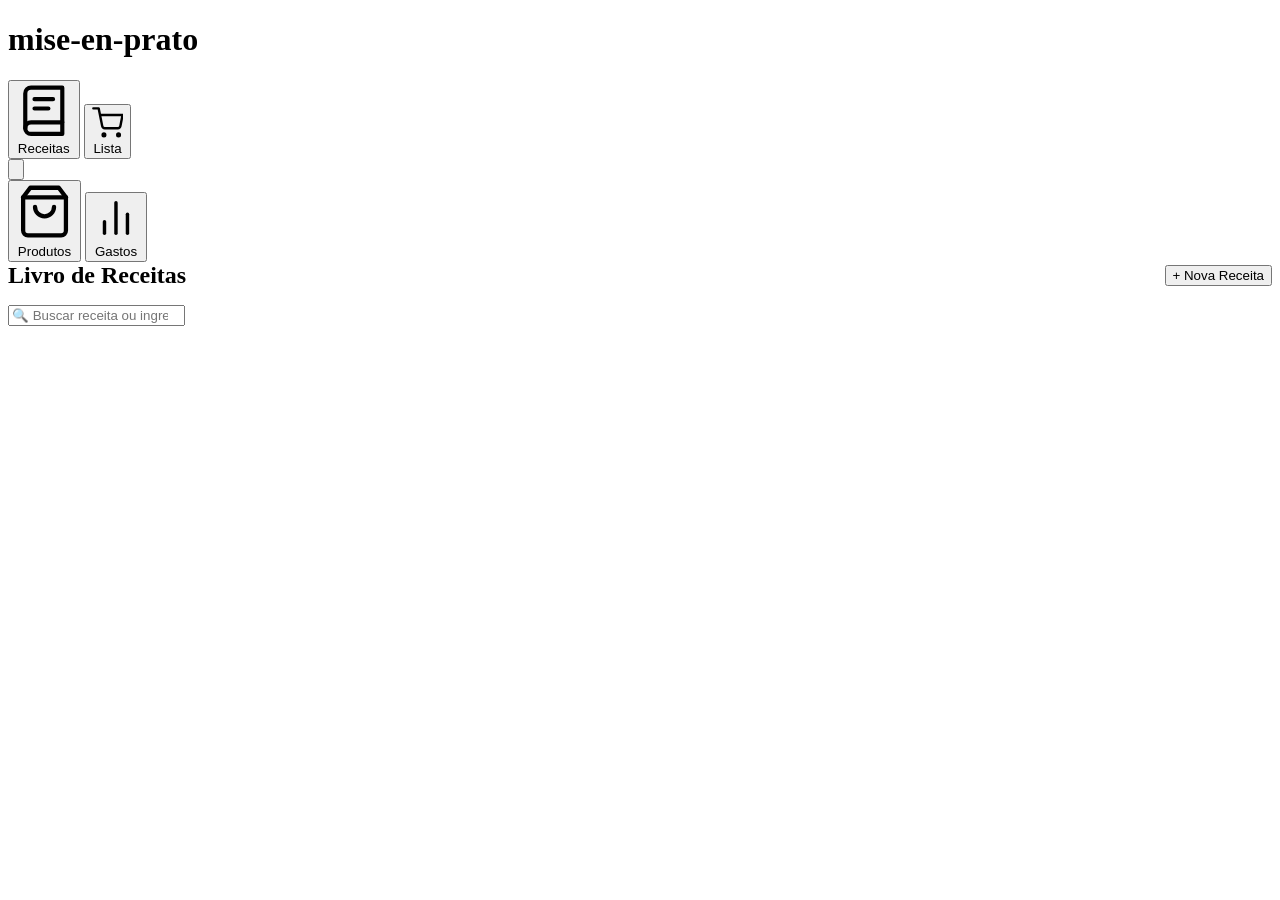
==== commit 60c70054: "feat(ui): repaginar navegacao e identidade visual para ferro fundido e sal marinho - Implementa dock" ====
--- a/mise_en_prato/web/index.html
+++ b/mise_en_prato/web/index.html
@@ -4,7 +4,7 @@
 <head>
   <meta charset="utf-8">
   <meta name="viewport" content="width=device-width, initial-scale=1, viewport-fit=cover">
-  <meta name="theme-color" content="#111512">
+  <meta name="theme-color" content="#111416">
   <title>mise-en-prato</title>
   <link rel="manifest" href="/manifest.webmanifest">
   <link rel="stylesheet" href="/estilo.css">
@@ -14,23 +14,83 @@
 </head>
 
 <body>
-  <header>
-    <h1>cupomzinho</h1>
-    <span id="quem" class="quem"></span>
+  <header class="app-header">
+    <div class="header-marca">
+      <h1 class="logo-editorial">mise-en-prato</h1>
+      <span id="badge-demo" class="badge-demo" hidden>Demo</span>
+    </div>
+    <div class="header-acoes">
+      <button type="button" id="header-btn-revisao" class="badge-revisao-alerta" onclick="mudarAba('revisao')" hidden title="Cupons aguardando conferência">
+        <span class="alerta-ponto"></span>
+        <span id="header-revisao-cont">0</span> a revisar
+      </button>
+      <span id="quem" class="quem"></span>
+    </div>
   </header>
 
-  <nav id="abas">
-    <button data-aba="enviar" class="ativa">Enviar</button>
+  <!-- Dock Flutuante de Navegação (Mobile-First / Tablet) -->
+  <nav id="dock-nav" class="dock-flutuante" aria-label="Navegação Principal">
+    <button type="button" data-aba="receitas" class="dock-item ativa" title="Receitas">
+      <svg class="dock-icone" viewBox="0 0 24 24" fill="none" stroke="currentColor" stroke-width="1.8" stroke-linecap="round" stroke-linejoin="round">
+        <path d="M4 19.5A2.5 2.5 0 0 1 6.5 17H20"/>
+        <path d="M6.5 2H20v20H6.5A2.5 2.5 0 0 1 4 19.5v-15A2.5 2.5 0 0 1 6.5 2z"/>
+        <path d="M8 7h8M8 11h6"/>
+      </svg>
+      <span class="dock-rotulo">Receitas</span>
+    </button>
+
+    <button type="button" data-aba="lista" class="dock-item" title="Lista de Compras">
+      <svg class="dock-icone" viewBox="0 0 24 24" fill="none" stroke="currentColor" stroke-width="1.8" stroke-linecap="round" stroke-linejoin="round">
+        <circle cx="9" cy="21" r="1"/>
+        <circle cx="20" cy="21" r="1"/>
+        <path d="M1 1h4l2.68 13.39a2 2 0 0 0 2 1.61h9.72a2 2 0 0 0 2-1.61L23 6H6"/>
+      </svg>
+      <span class="dock-rotulo">Lista</span>
+    </button>
+
+    <!-- FAB Central de Ação Rápida -->
+    <div class="dock-fab-container">
+      <button type="button" id="btn-fab-acoes" class="dock-fab" aria-label="Ações Rápidas" title="Ações Rápidas" onclick="toggleSheetAcoes()">
+        <svg class="fab-icone" viewBox="0 0 24 24" fill="none" stroke="currentColor" stroke-width="2.2" stroke-linecap="round" stroke-linejoin="round">
+          <line x1="12" y1="5" x2="12" y2="19"/>
+          <line x1="5" y1="12" x2="19" y2="12"/>
+        </svg>
+      </button>
+    </div>
+
+    <button type="button" data-aba="produtos" class="dock-item" title="Produtos e Despensa">
+      <svg class="dock-icone" viewBox="0 0 24 24" fill="none" stroke="currentColor" stroke-width="1.8" stroke-linecap="round" stroke-linejoin="round">
+        <path d="M6 2L3 6v14a2 2 0 0 0 2 2h14a2 2 0 0 0 2-2V6l-3-4z"/>
+        <line x1="3" y1="6" x2="21" y2="6"/>
+        <path d="M16 10a4 4 0 0 1-8 0"/>
+      </svg>
+      <span class="dock-rotulo">Produtos</span>
+    </button>
+
+    <button type="button" data-aba="gastos" class="dock-item" title="Gastos e Finanças">
+      <svg class="dock-icone" viewBox="0 0 24 24" fill="none" stroke="currentColor" stroke-width="1.8" stroke-linecap="round" stroke-linejoin="round">
+        <line x1="18" y1="20" x2="18" y2="10"/>
+        <line x1="12" y1="20" x2="12" y2="4"/>
+        <line x1="6" y1="20" x2="6" y2="14"/>
+      </svg>
+      <span class="dock-rotulo">Gastos</span>
+      <span id="dock-badge-gastos" class="dock-ponto-alerta" hidden></span>
+    </button>
+  </nav>
+
+  <!-- Compatibilidade com seletores legados -->
+  <nav id="abas" hidden aria-hidden="true">
+    <button data-aba="enviar">Enviar</button>
     <button data-aba="gastos">Gastos</button>
     <button data-aba="produtos">Produtos</button>
-    <button data-aba="receitas">Receitas</button>
+    <button data-aba="receitas" class="ativa">Receitas</button>
     <button data-aba="lista">Lista</button>
     <button data-aba="revisao" id="btn-revisao">Revisão</button>
   </nav>
 
   <main>
     <!-- ── enviar ─────────────────────────────────────────────────────────── -->
-    <section id="aba-enviar">
+    <section id="aba-enviar" hidden>
       <label class="botao-grande" for="foto">
         <svg viewBox="0 0 24 24" aria-hidden="true">
           <path d="M4 7h3l2-2h6l2 2h3v12H4z" fill="none" stroke="currentColor" stroke-width="1.6" />
@@ -107,6 +167,15 @@
 
     <!-- ── gastos ─────────────────────────────────────────────────────────── -->
     <section id="aba-gastos" hidden>
+      <div id="gastos-atalho-cupons" class="cartao cartao-resumo-cupons" style="margin-bottom:1rem;cursor:pointer" onclick="mudarAba('enviar')">
+        <div class="linha" style="align-items:center">
+          <div>
+            <strong>🧾 Cupons Fiscais & Notas Registradas</strong>
+            <div class="fraca" style="font-size:.82rem">Consultar cupons lidos, pendências e conferência</div>
+          </div>
+          <span class="seta-atalho" style="font-size:1.1rem;color:var(--oliva-primario)">→</span>
+        </div>
+      </div>
       <div id="gastos-topo"></div>
       <div id="perfil-nutricional-secao" style="margin-top:1rem"></div>
       <h2>Por mês</h2>
@@ -230,7 +299,7 @@
     </section>
 
     <!-- ── receitas ────────────────────────────────────────────────────────── -->
-    <section id="aba-receitas" hidden>
+    <section id="aba-receitas">
       <div style="display:flex;justify-content:space-between;align-items:center;margin-bottom:1rem;gap:.5rem;flex-wrap:wrap">
         <h2 style="margin:0">Livro de Receitas</h2>
         <button type="button" id="btn-nova-receita" class="acao">+ Nova Receita</button>
@@ -243,8 +312,11 @@
       <div id="chips-categorias-receitas" class="chips-sabores-container" style="margin-bottom:1rem"></div>
 
       <div id="grade-receitas" class="grade-receitas"></div>
-      <div id="receitas-vazio" class="estado" hidden style="text-align:center;padding:2rem">
-        Nenhuma receita cadastrada ainda. Toque em <strong>+ Nova Receita</strong> acima para começar!
+      <div id="receitas-vazio" class="estado-vazio" hidden>
+        <div class="vazio-icone">📖</div>
+        <h3 style="margin:0 0 .4rem;font-family:var(--fonte-display);font-size:1.3rem">Seu livro de receitas está em branco</h3>
+        <p class="fraca" style="margin:0 0 1rem;max-width:24rem">Cadastre aquele prato especial da casa ou envie os ingredientes da feira para começar.</p>
+        <button type="button" class="acao" onclick="abrirModalNovaReceita()">+ Cadastrar Primeira Receita</button>
       </div>
 
       <!-- Modal de Cadastro / Edição de Receita -->
@@ -390,6 +462,74 @@
     </section>
   </main>
 
+  <!-- Bottom Sheet de Ações Rápidas -->
+  <div id="sheet-acoes-backdrop" class="sheet-backdrop" hidden onclick="fecharSheetAcoes()"></div>
+  <div id="sheet-acoes" class="sheet-painel" hidden role="dialog" aria-modal="true" aria-label="Ações Rápidas">
+    <div class="sheet-handle"></div>
+    <div class="sheet-cabecalho">
+      <h3 class="sheet-titulo">Ações Rápidas</h3>
+      <button type="button" class="btn-fechar-modal" onclick="fecharSheetAcoes()" aria-label="Fechar">✕</button>
+    </div>
+    <div class="sheet-opcoes">
+      <button type="button" class="sheet-opcao-btn destaque" onclick="acaoRapidaEscanear()">
+        <div class="opcao-icone-wrap camera">
+          <svg viewBox="0 0 24 24" fill="none" stroke="currentColor" stroke-width="2" stroke-linecap="round" stroke-linejoin="round">
+            <path d="M23 19a2 2 0 0 1-2 2H3a2 2 0 0 1-2-2V8a2 2 0 0 1 2-2h4l2-3h6l2 3h4a2 2 0 0 1 2 2z"/>
+            <circle cx="12" cy="13" r="4"/>
+          </svg>
+        </div>
+        <div class="opcao-texto">
+          <strong>Fotografar QR do Cupom</strong>
+          <span>Ler nota fiscal da SEFAZ com a câmera</span>
+        </div>
+      </button>
+
+      <button type="button" class="sheet-opcao-btn" onclick="acaoRapidaNovaReceita()">
+        <div class="opcao-icone-wrap receita">
+          <svg viewBox="0 0 24 24" fill="none" stroke="currentColor" stroke-width="2" stroke-linecap="round" stroke-linejoin="round">
+            <path d="M12 20h9"/>
+            <path d="M16.5 3.5a2.121 2.121 0 0 1 3 3L7 19l-4 1 1-4L16.5 3.5z"/>
+          </svg>
+        </div>
+        <div class="opcao-texto">
+          <strong>Cadastrar Nova Receita</strong>
+          <span>Adicionar ao livro com foto e ingredientes</span>
+        </div>
+      </button>
+
+      <button type="button" class="sheet-opcao-btn" onclick="acaoRapidaItemLista()">
+        <div class="opcao-icone-wrap lista">
+          <svg viewBox="0 0 24 24" fill="none" stroke="currentColor" stroke-width="2" stroke-linecap="round" stroke-linejoin="round">
+            <line x1="8" y1="6" x2="21" y2="6"/>
+            <line x1="8" y1="12" x2="21" y2="12"/>
+            <line x1="8" y1="18" x2="21" y2="18"/>
+            <line x1="3" y1="6" x2="3.01" y2="6"/>
+            <line x1="3" y1="12" x2="3.01" y2="12"/>
+            <line x1="3" y1="18" x2="3.01" y2="18"/>
+          </svg>
+        </div>
+        <div class="opcao-texto">
+          <strong>Item na Lista de Compras</strong>
+          <span>Anotar algo para comprar no mercado</span>
+        </div>
+      </button>
+
+      <button type="button" class="sheet-opcao-btn secundaria" onclick="acaoRapidaOpcoesManuais()">
+        <div class="opcao-icone-wrap manual">
+          <svg viewBox="0 0 24 24" fill="none" stroke="currentColor" stroke-width="2" stroke-linecap="round" stroke-linejoin="round">
+            <circle cx="12" cy="12" r="10"/>
+            <line x1="12" y1="16" x2="12" y2="12"/>
+            <line x1="12" y1="8" x2="12.01" y2="8"/>
+          </svg>
+        </div>
+        <div class="opcao-texto">
+          <strong>Outras Opções de Cupom</strong>
+          <span>Colar link, digitar chave de 44 números ou arquivo HTML</span>
+        </div>
+      </button>
+    </div>
+  </div>
+
   <script src="/app.js"></script>
   <script src="/receitas.js" defer></script>
 </body>
